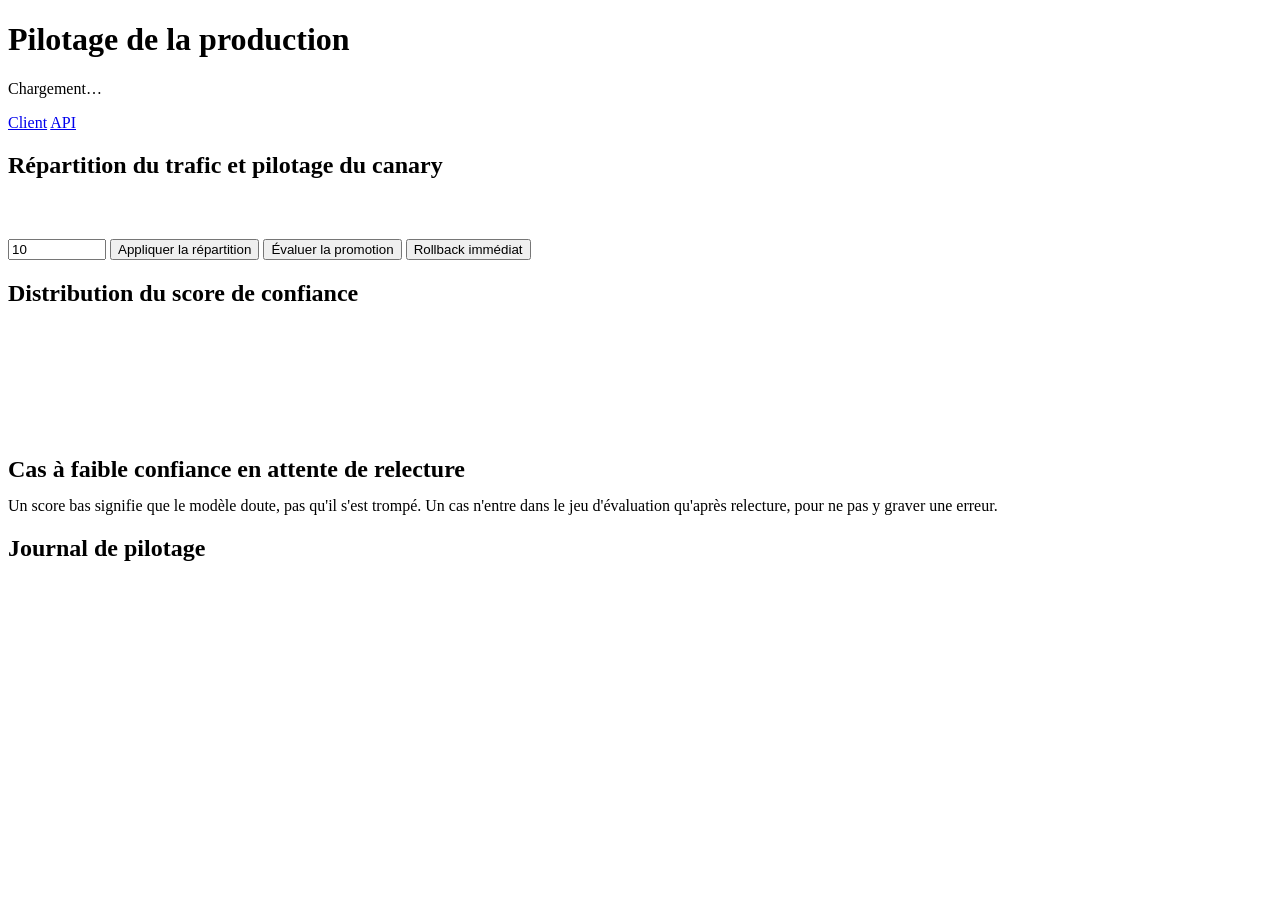
==== web/tableau-de-bord.html @ 0583d2d4 "Client web, tableau de bord et scripts d'acceptance Le brief cite scripts/client_v1.py et traffic_si" ====
<!doctype html>
<html lang="fr">
<head>
<meta charset="utf-8">
<meta name="viewport" content="width=device-width, initial-scale=1">
<title>Mardik — Tableau de bord</title>
<link rel="stylesheet" href="/static/commun.css">
<style>
  .histogramme { display: flex; align-items: flex-end; gap: 4px; height: 110px; margin-top: 8px; }
  .histogramme .barre { flex: 1; display: flex; flex-direction: column; justify-content: flex-end; height: 100%; }
  .histogramme .remplissage { background: var(--accent); border-radius: 3px 3px 0 0; min-height: 2px; }
  .histogramme .remplissage.sous-seuil { background: var(--danger); }
  .histogramme .legende { font-size: 9.5px; color: var(--attenue); text-align: center; margin-top: 4px; }
  .repartition { display: flex; height: 26px; border-radius: 6px; overflow: hidden; border: 1px solid var(--bord); }
  .repartition div { display: flex; align-items: center; justify-content: center; font-size: 12px; font-weight: 600; color: #fff; }
  .repartition .part-v1 { background: #6b6b73; }
  .repartition .part-v2 { background: var(--accent); }
</style>
</head>
<body>
<div class="enveloppe">

  <header class="principal">
    <div>
      <h1>Pilotage de la production</h1>
      <p id="entete-version">Chargement…</p>
    </div>
    <nav>
      <a href="/">Client</a>
      <a href="/docs">API</a>
    </nav>
  </header>

  <!-- Signaux 1, 2, 3 : latence, coût, taux d'erreur -->
  <div class="grille" id="indicateurs"></div>

  <div class="carte">
    <h2>Répartition du trafic et pilotage du canary</h2>
    <div class="repartition" id="repartition"></div>
    <div class="actions" style="margin-top:14px">
      <span id="etat-canary" class="vide"></span>
      <span style="flex:1"></span>
      <input id="poids" type="number" min="0" max="100" value="10" style="width:90px">
      <button id="appliquer" class="secondaire">Appliquer la répartition</button>
      <button id="promouvoir" class="secondaire">Évaluer la promotion</button>
      <button id="rollback" class="danger">Rollback immédiat</button>
    </div>
  </div>

  <!-- Signal 4 : distribution du score de confiance -->
  <div class="carte">
    <h2>Distribution du score de confiance</h2>
    <div class="histogramme" id="histogramme"></div>
    <p class="vide" id="note-histogramme"></p>
  </div>

  <div class="carte">
    <h2>Cas à faible confiance en attente de relecture</h2>
    <p class="vide" style="margin-top:-6px">
      Un score bas signifie que le modèle doute, pas qu'il s'est trompé. Un cas n'entre
      dans le jeu d'évaluation qu'après relecture, pour ne pas y graver une erreur.
    </p>
    <div id="validation"></div>
  </div>

  <div class="carte">
    <h2>Journal de pilotage</h2>
    <div id="journal"></div>
  </div>

</div>

<script>
const $ = (id) => document.getElementById(id);
const pourcent = (v) => (v * 100).toFixed(1) + ' %';

let clausesPossibles = [];

function indicateur(etiquette, valeur, note, niveau) {
  return `<div class="indicateur">
    <div class="etiquette">${etiquette}</div>
    <div class="valeur">${valeur}</div>
    <div class="note">${niveau ? `<span class="puce ${niveau}">` : ''}${note}${niveau ? '</span>' : ''}</div>
  </div>`;
}

async function rafraichir() {
  const [signaux, canary, journal, validation] = await Promise.all([
    fetch('/api/signaux').then(r => r.json()),
    fetch('/api/canary').then(r => r.json()),
    fetch('/api/journal?limite=25').then(r => r.json()),
    fetch('/api/validation').then(r => r.json()),
  ]);

  clausesPossibles = validation.clauses_possibles;
  const g = signaux.global, seuils = signaux.seuils;
  const latenceS = g.latence_p95_ms / 1000;

  $('entete-version').innerHTML =
    `Version livrée <code>${signaux.version_livree}</code> · ${g.requetes} requête(s) observée(s)`;

  $('indicateurs').innerHTML =
    indicateur('Latence p95', `${latenceS.toFixed(2)} s`,
      `seuil de rollback ${seuils.rollback_latence_p95_s} s`,
      latenceS > seuils.rollback_latence_p95_s ? 'echec' : 'ok')
    + indicateur('Coût cumulé', `${g.cout_total_eur.toFixed(4)} €`,
      `${g.requetes} analyse(s)`)
    + indicateur('Taux d\'erreur', pourcent(g.taux_erreur),
      `seuil ${pourcent(seuils.rollback_taux_erreur)}`,
      g.taux_erreur > seuils.rollback_taux_erreur ? 'echec' : 'ok')
    + indicateur('Analyses peu fiables', pourcent(g.part_faible_confiance),
      `seuil ${pourcent(seuils.rollback_part_faible_confiance)}`,
      g.part_faible_confiance > seuils.rollback_part_faible_confiance ? 'echec' : 'ok');

  // Signal 5 — part de trafic v1/v2 réellement observée, pas seulement configurée.
  const part = signaux.part_trafic;
  $('repartition').innerHTML = part.total
    ? `<div class="part-v1" style="width:${part.v1 * 100}%">${part.v1 > 0.08 ? 'v1 ' + pourcent(part.v1) : ''}</div>
       <div class="part-v2" style="width:${part.v2 * 100}%">${part.v2 > 0.08 ? 'v2 ' + pourcent(part.v2) : ''}</div>`
    : '<div class="part-v1" style="width:100%">aucun trafic observé</div>';

  $('etat-canary').innerHTML =
    `Répartition configurée : <strong>${canary.poids_v2} %</strong> vers la v2`
    + (canary.palier_suivant !== null ? ` · palier suivant ${canary.palier_suivant} %` : ' · palier maximal')
    + (canary.gele ? ` <span class="puce echec">promotion gelée — ${canary.motif_gel ?? ''}</span>` : '');

  const total = signaux.distribution_scores.reduce((s, p) => s + p.effectif, 0);
  const maximum = Math.max(1, ...signaux.distribution_scores.map(p => p.effectif));
  $('histogramme').innerHTML = signaux.distribution_scores.map(p => {
    const borneBasse = parseFloat(p.palier.split('-')[0]);
    return `<div class="barre">
      <div class="remplissage ${borneBasse < seuils.faible_confiance ? 'sous-seuil' : ''}"
           style="height:${(p.effectif / maximum) * 100}%" title="${p.effectif} analyse(s)"></div>
      <div class="legende">${p.palier}</div>
    </div>`;
  }).join('');
  $('note-histogramme').textContent = total
    ? `${total} analyse(s) notée(s). En rouge : sous le seuil de fiabilité de ${seuils.faible_confiance}.`
    : 'Aucune analyse notée pour le moment.';

  $('validation').innerHTML = validation.cas.length ? `
    <table>
      <thead><tr><th>Cas</th><th>Score</th><th>Taille</th><th>Début du contrat</th><th>Clauses attendues</th></tr></thead>
      <tbody>${validation.cas.map(cas => `
        <tr>
          <td><code>${cas.id}</code></td>
          <td class="num"><span class="puce echec">${cas.score_observe.toFixed(2)}</span></td>
          <td class="num">${cas.taille.toLocaleString('fr-FR')}</td>
          <td class="vide">${cas.contrat.slice(0, 110).replace(/</g, '&lt;')}…</td>
          <td>
            <select multiple size="3" id="clauses-${cas.id}" style="min-width:150px">
              ${clausesPossibles.map(c => `<option value="${c}">${c}</option>`).join('')}
            </select>
            <button class="secondaire" style="margin-top:6px" onclick="valider('${cas.id}')">
              Verser au jeu d'évaluation
            </button>
          </td>
        </tr>`).join('')}</tbody>
    </table>` : '<p class="vide">Aucun cas en attente.</p>';

  $('journal').innerHTML = journal.entrees.length ? `
    <table>
      <thead><tr><th>Horodatage</th><th>Événement</th><th>Signal déclencheur</th><th>Observé / seuil</th><th>Auteur</th></tr></thead>
      <tbody>${journal.entrees.map(e => `
        <tr>
          <td class="vide">${new Date(e.horodatage).toLocaleString('fr-FR')}</td>
          <td><span class="puce ${e.evenement === 'rollback' ? 'echec' : e.evenement === 'promotion' ? 'ok' : ''}">${e.evenement}</span></td>
          <td><code>${e.signal_declencheur}</code></td>
          <td class="num">${e.valeur_observee ?? '—'}${e.seuil !== null && e.seuil !== undefined ? ` / ${e.seuil}` : ''}</td>
          <td>${e.auteur}</td>
        </tr>`).join('')}</tbody>
    </table>` : '<p class="vide">Aucune décision enregistrée.</p>';
}

async function valider(casId) {
  const selection = [...$(`clauses-${casId}`).selectedOptions].map(o => o.value);
  await fetch(`/api/validation/${casId}`, {
    method: 'POST',
    headers: { 'Content-Type': 'application/json' },
    body: JSON.stringify({ clauses_attendues: selection, auteur: 'juriste' }),
  });
  rafraichir();
}

async function appeler(chemin, corps) {
  await fetch(chemin, {
    method: 'POST',
    headers: { 'Content-Type': 'application/json' },
    body: JSON.stringify(corps),
  });
  rafraichir();
}

$('rollback').addEventListener('click', () =>
  appeler('/api/canary/rollback', { auteur: 'operateur', motif: 'rollback manuel depuis le tableau de bord' }));
$('promouvoir').addEventListener('click', () =>
  appeler('/api/canary/promouvoir', { auteur: 'operateur' }));
$('appliquer').addEventListener('click', () =>
  appeler('/api/canary/poids', { poids: Number($('poids').value), auteur: 'operateur' }));

rafraichir();
setInterval(rafraichir, 4000);
</script>
</body>
</html>
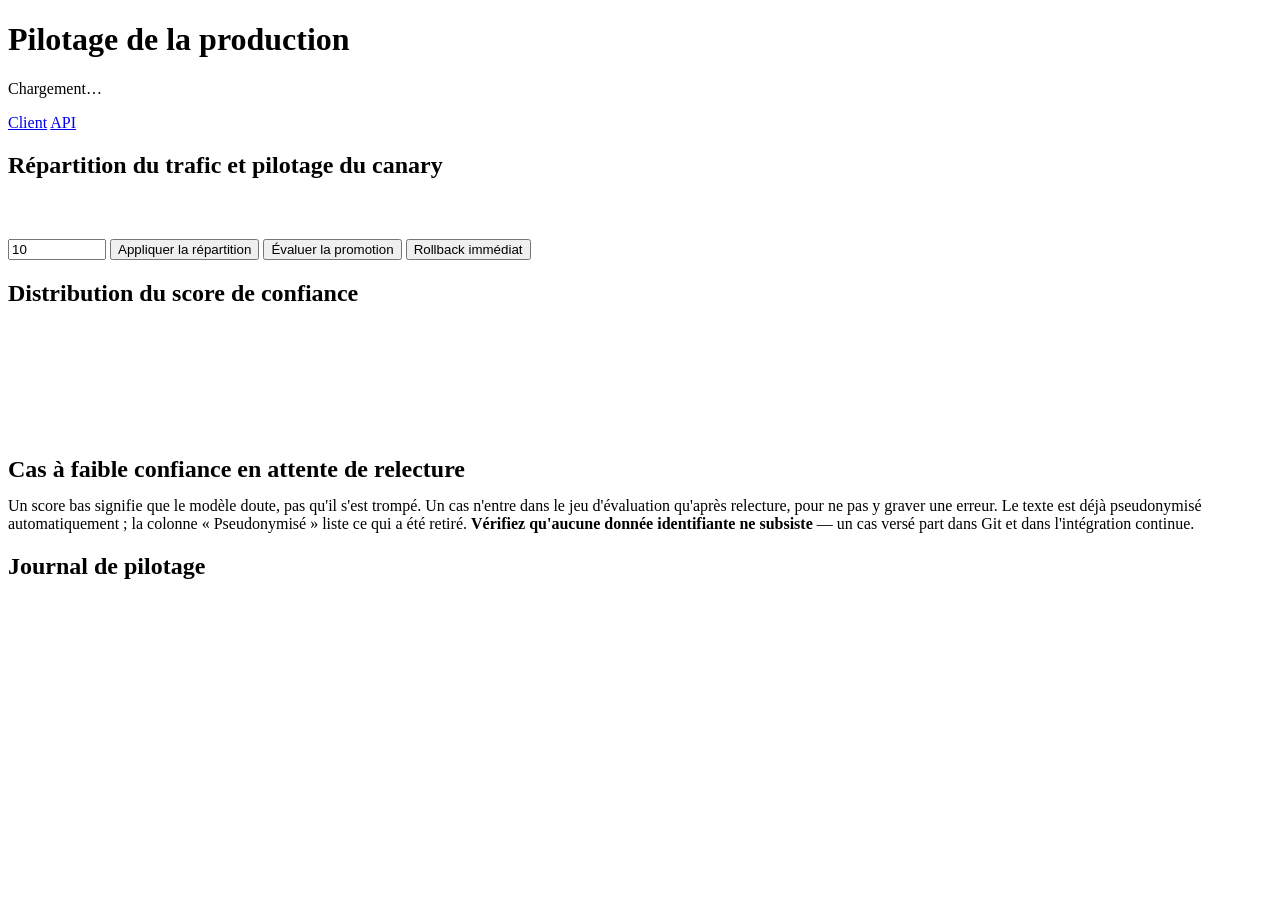
==== commit 7c47051d: "Pseudonymisation des cas captures et mise a jour du brief Le brief a ete modifie sur le site : ajout" ====
--- a/web/tableau-de-bord.html
+++ b/web/tableau-de-bord.html
@@ -59,6 +59,9 @@
     <p class="vide" style="margin-top:-6px">
       Un score bas signifie que le modèle doute, pas qu'il s'est trompé. Un cas n'entre
       dans le jeu d'évaluation qu'après relecture, pour ne pas y graver une erreur.
+      Le texte est déjà pseudonymisé automatiquement ; la colonne « Pseudonymisé » liste
+      ce qui a été retiré. <strong>Vérifiez qu'aucune donnée identifiante ne subsiste</strong> —
+      un cas versé part dans Git et dans l'intégration continue.
     </p>
     <div id="validation"></div>
   </div>
@@ -140,12 +143,16 @@
 
   $('validation').innerHTML = validation.cas.length ? `
     <table>
-      <thead><tr><th>Cas</th><th>Score</th><th>Taille</th><th>Début du contrat</th><th>Clauses attendues</th></tr></thead>
+      <thead><tr><th>Cas</th><th>Score</th><th>Taille</th><th>Pseudonymisé</th><th>Début du contrat</th><th>Clauses attendues</th></tr></thead>
       <tbody>${validation.cas.map(cas => `
         <tr>
           <td><code>${cas.id}</code></td>
           <td class="num"><span class="puce echec">${cas.score_observe.toFixed(2)}</span></td>
           <td class="num">${cas.taille.toLocaleString('fr-FR')}</td>
+          <td>${Object.entries(cas.anonymisation ?? {}).length
+                ? Object.entries(cas.anonymisation).map(([type, n]) =>
+                    `<span class="puce ok" title="${n} occurrence(s) retirée(s)">${type} ×${n}</span>`).join(' ')
+                : '<span class="puce attention">aucune substitution</span>'}</td>
           <td class="vide">${cas.contrat.slice(0, 110).replace(/</g, '&lt;')}…</td>
           <td>
             <select multiple size="3" id="clauses-${cas.id}" style="min-width:150px">
